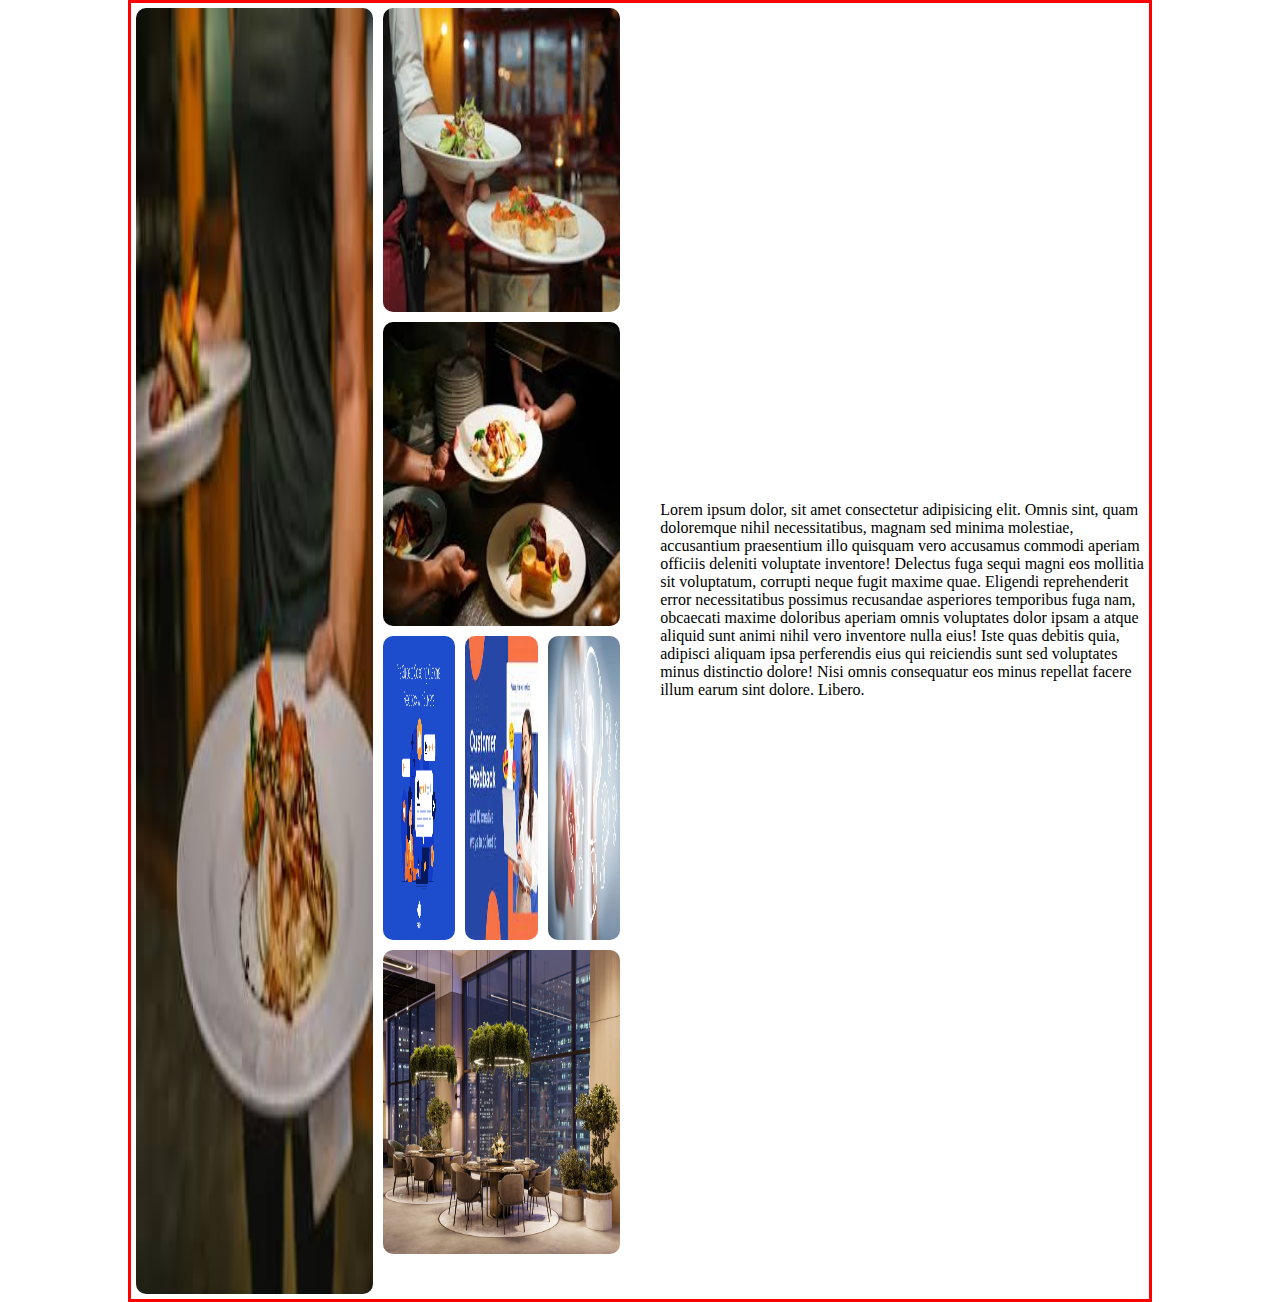
==== index.html @ bd7018af "restat-responsiv" ====
<!DOCTYPE html>
<html lang="en">

<head>
    <meta charset="UTF-8">
    <meta name="viewport" content="width=device-width, initial-scale=1.0">
    <link rel="stylesheet" href="style.css">
    <title>Document</title>
</head>

<body>
    <section class="container">
        <div class="img-container">
            <div class="grid-img-1">
                <img src="./image/img1.jpg" alt="1">
            </div>
            <div class="grid-img-2">
                <img src="./image/img2.jpg" alt="2">
            </div>
            <div class="grid-img-3">
                <img src="./image/img-3.jpg" alt="3">
            </div>
            <div class="grid-img-4">
                <img src="./image/img4.png" alt="4">
            </div>
            <div class="grid-img-5">
                <img src="./image/img-5.jpg" alt="5">
            </div>
            <div class="grid-img-6">
                <img src="./image/img-6.jpg" alt="6">
            </div>
            <div class="grid-img-7">
                <img src="./image/img-7.jpg" alt="7">
            </div>
        </div>
        <div class="text-container">
            <p>Lorem ipsum dolor, sit amet consectetur adipisicing elit. Omnis sint, quam doloremque nihil
                necessitatibus, magnam sed minima molestiae, accusantium praesentium illo quisquam vero accusamus
                commodi aperiam officiis deleniti voluptate inventore! Delectus fuga sequi magni eos mollitia sit
                voluptatum, corrupti neque fugit maxime quae. Eligendi reprehenderit error necessitatibus possimus
                recusandae asperiores temporibus fuga nam, obcaecati maxime doloribus aperiam omnis voluptates dolor
                ipsam a atque aliquid sunt animi nihil vero inventore nulla eius! Iste quas debitis quia, adipisci
                aliquam ipsa perferendis eius qui reiciendis sunt sed voluptates minus distinctio dolore! Nisi omnis
                consequatur eos minus repellat facere illum earum sint dolore. Libero.</p>

        </div>

    </section>

</body>

</html>
---- style.css ----
* {
    padding: 0;
    margin: 0;
    box-sizing: border-box;
    min-height: 300px;

}

.container {
    border: 3px solid red;
    width: 80%;
    margin: 0 auto;
    padding: 5px;
    display: flex;
    justify-content: space-between;
    align-items: center;


}

.img-container {
    width: 48%;
    display: grid;
    grid-template-columns: repeat(12, 1fr);
    grid-template-rows: repeat(4, 1fr);
    gap: 10px;

}

.img-container img {
    border-radius: 10px;
    width: 100%;
    height: 100%;
}

.grid-img-1 {
    grid-column: 1/span 6;
    grid-row: 1/sapn 4;
}

.grid-img-2,
.grid-img-3,
.grid-img-7 {
    grid-column: 7/span 6;
}

.grid-img-4 {
    grid-column: 7/span 2;
}

.grid-img-5 {
    grid-column: 9/span 2;
}

.grid-img-6 {
    grid-column: 11/span 2;
}

.text-container {
    width: 48%;
}

@media screen and (max-width:500px) {
    .container {
        flex-direction: column;
        width: 100%;
    }

    .img-container {
        grid-template-columns: 1fr;
        grid-template-rows: 7, 1fr;
        width: 100%;
    }

    .text-container {
        width: 100%;
    }

    .grid-img-1 {
        grid-column: 1/span 1;
        grid-row: 1/span 1;
    }
    .grid-img-2 {
        grid-column: 1/span 1;
        grid-row: 2/span 1;
    }
    .grid-img-3 {
        grid-column: 1/span 1;
        grid-row: 3/span 1;
    }
    .grid-img-4 {
        grid-column: 1/span 1;
        grid-row: 4/span 1;
    }
    .grid-img-5 {
        grid-column: 1/span 1;
        grid-row: 5/span 1;
    }
    .grid-img-6 {
        grid-column: 1/span 1;
        grid-row: 6/span 1;
    }
    .grid-img-7 {
        grid-column: 1/span 1;
        grid-row: 7/span 1;
    }

}
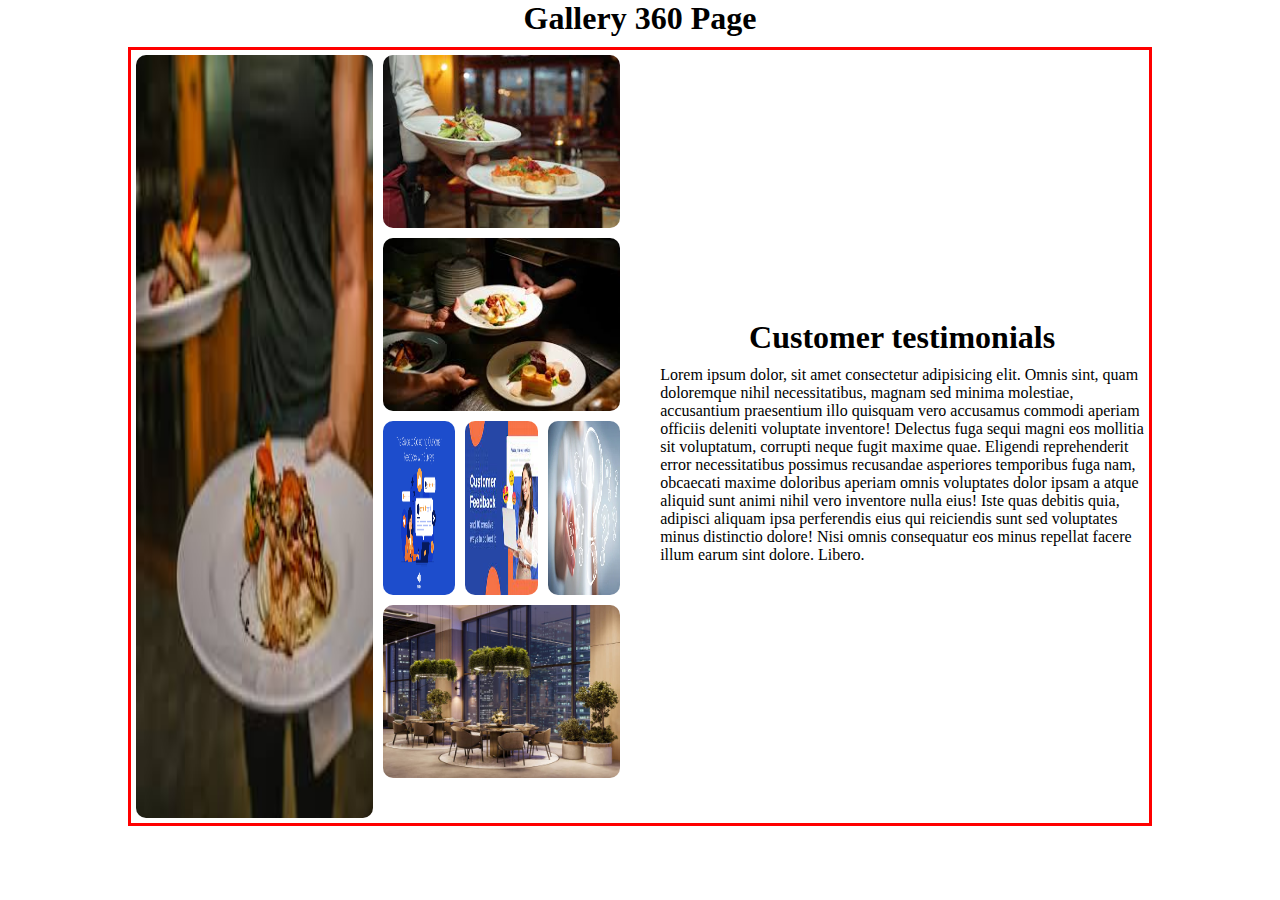
==== commit 9e21d118: "headline added" ====
--- a/index.html
+++ b/index.html
@@ -9,7 +9,9 @@
 </head>
 
 <body>
+    <h1 class="gallary">Gallery 360 Page</h1>
     <section class="container">
+        
         <div class="img-container">
             <div class="grid-img-1">
                 <img src="./image/img1.jpg" alt="1">
@@ -34,6 +36,7 @@
             </div>
         </div>
         <div class="text-container">
+            <h1 class="testimonials">Customer testimonials</h1>
             <p>Lorem ipsum dolor, sit amet consectetur adipisicing elit. Omnis sint, quam doloremque nihil
                 necessitatibus, magnam sed minima molestiae, accusantium praesentium illo quisquam vero accusamus
                 commodi aperiam officiis deleniti voluptate inventore! Delectus fuga sequi magni eos mollitia sit
--- a/style.css
+++ b/style.css
@@ -2,7 +2,7 @@
     padding: 0;
     margin: 0;
     box-sizing: border-box;
-    min-height: 300px;
+    /* min-height: 300px; */
 
 }
 
@@ -16,6 +16,14 @@
     align-items: center;
 
 
+}
+.gallary{
+    text-align: center;
+    margin-bottom: 10px;
+}
+.testimonials{
+    padding: 10px;
+    text-align: center;
 }
 
 .img-container {
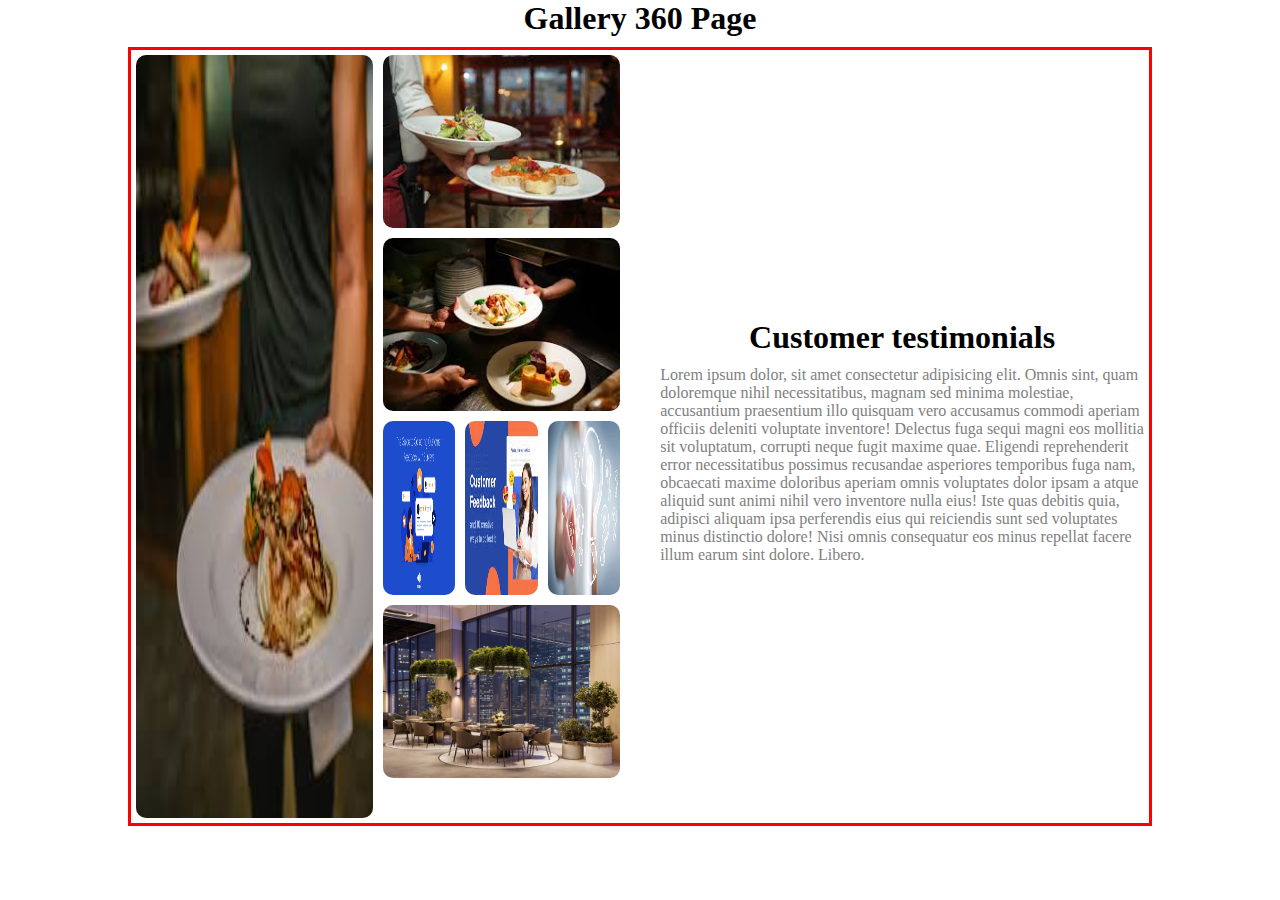
==== commit 607ea536: "add to the color" ====
--- a/index.html
+++ b/index.html
@@ -37,7 +37,7 @@
         </div>
         <div class="text-container">
             <h1 class="testimonials">Customer testimonials</h1>
-            <p>Lorem ipsum dolor, sit amet consectetur adipisicing elit. Omnis sint, quam doloremque nihil
+            <p class="text">Lorem ipsum dolor, sit amet consectetur adipisicing elit. Omnis sint, quam doloremque nihil
                 necessitatibus, magnam sed minima molestiae, accusantium praesentium illo quisquam vero accusamus
                 commodi aperiam officiis deleniti voluptate inventore! Delectus fuga sequi magni eos mollitia sit
                 voluptatum, corrupti neque fugit maxime quae. Eligendi reprehenderit error necessitatibus possimus
--- a/style.css
+++ b/style.css
@@ -16,6 +16,9 @@
     align-items: center;
 
 
+}
+.text{
+    color: gray;
 }
 .gallary{
     text-align: center;
